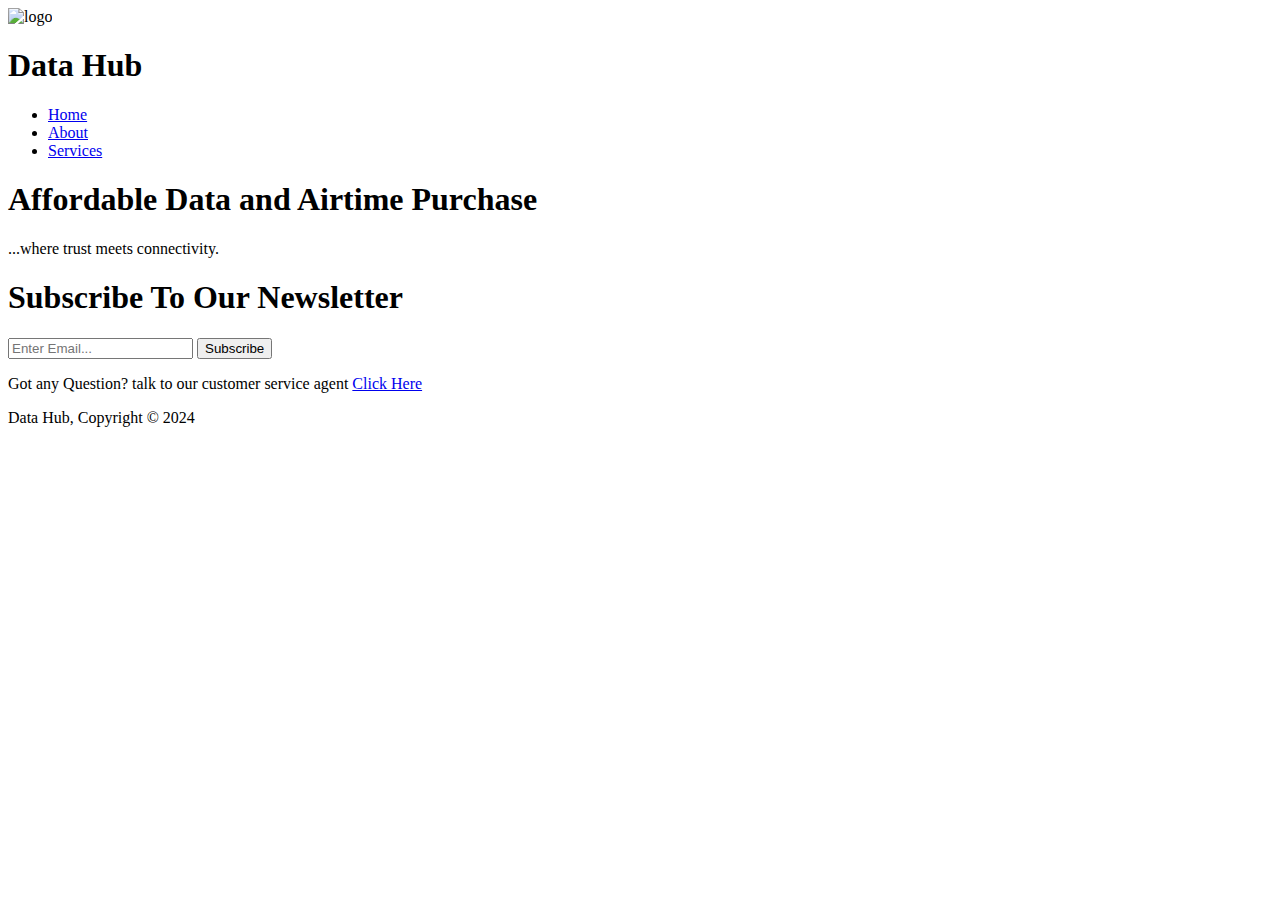
==== index.html @ 6fb2b7cb "Add files via upload" ====
<!DOCTYPE html>
<html>
  <head>
    <meta charset="utf-8">
    <meta name="description" content="Affordable and professional web design">
	  <meta name="keywords" content="web design, affordable web design, professional web design">
  	<meta name="author" content="Brad Traversy">
    <title>Data Hub | Welcome</title>
    <link rel="stylesheet" href="./css/style.css">
    <link rel="icon" href="img/favicon.png">
  </head>
  <body>
    <header>
      <div class="container">
        <div id="branding">
            <img src="./img/data-hub.jpg" alt="logo" id="logos">
          <h1><span class="highlight">Data</span> Hub</h1>
        </div>
        <nav>
          <ul>
            <li class="current"><a href="index.html">Home</a></li>
            <li><a href="about.html">About</a></li>
            <li><a href="services.html">Services</a></li>
          </ul>
        </nav>
      </div>
    </header>

    <section id="showcase">
      <div class="container">
        <h1>Affordable <span class="highlight">Data</span> and <span class="highlight">Airtime</span> Purchase</h1>
        <p>...where trust meets connectivity.</p>
      </div>
    </section>

    <section id="newsletter">
      <div class="container">
        <h1>Subscribe To Our Newsletter</h1>
        <form>
          <input type="email" placeholder="Enter Email..." required>
          <button type="submit" class="button_1">Subscribe</button>
        </form>
        
      </div>
      <p id="rl">Got any Question? talk to our customer service agent <a href="https://wa.link/u75p25"class="customer-servicea">Click Here</a></p>
    </section>
    <footer>
      <p>Data Hub, Copyright &copy; 2024</p>
    </footer>
  </body>
</html>
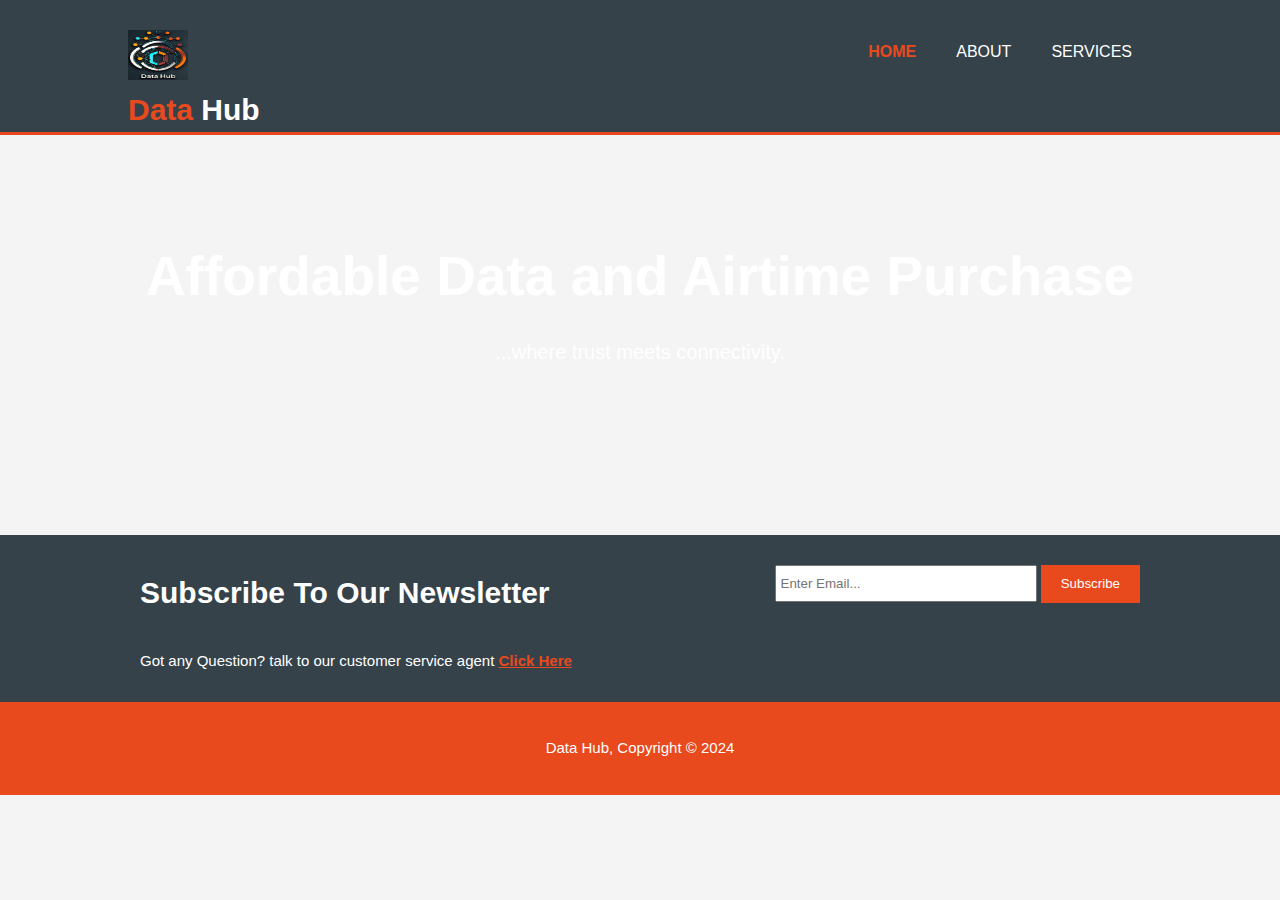
==== commit 20f2d25a: "Update index.html" ====
--- a/index.html
+++ b/index.html
@@ -6,14 +6,14 @@
 	  <meta name="keywords" content="web design, affordable web design, professional web design">
   	<meta name="author" content="Brad Traversy">
     <title>Data Hub | Welcome</title>
-    <link rel="stylesheet" href="./css/style.css">
-    <link rel="icon" href="img/favicon.png">
+    <link rel="stylesheet" href="style.css">
+    <link rel="icon" href="favicon.png">
   </head>
   <body>
     <header>
       <div class="container">
         <div id="branding">
-            <img src="./img/data-hub.jpg" alt="logo" id="logos">
+            <img src="data-hub.jpg" alt="logo" id="logos">
           <h1><span class="highlight">Data</span> Hub</h1>
         </div>
         <nav>
--- a/style.css
+++ b/style.css
@@ -0,0 +1,228 @@
+body{
+  font: 15px/1.5 Arial, Helvetica,sans-serif;
+  padding:0;
+  margin:0;
+  background-color:#f4f4f4;
+}
+
+/* Global */
+.container{
+  width:80%;
+  margin:auto;
+  overflow:hidden;
+}
+
+ul{
+  margin:0;
+  padding:0;
+}
+
+.button_1{
+  height:38px;
+  background:#e8491d;
+  border:0;
+  padding-left: 20px;
+  padding-right:20px;
+  color:#ffffff;
+}
+
+.dark{
+  padding:15px;
+  background:#35424a;
+  color:#ffffff;
+  margin-top:10px;
+  margin-bottom:10px;
+}
+
+/* Header **/
+header{
+  background:#35424a;
+  color:#ffffff;
+  padding-top:30px;
+  min-height:70px;
+  border-bottom:#e8491d 3px solid;
+}
+
+header a{
+  color:#ffffff;
+  text-decoration:none;
+  text-transform: uppercase;
+  font-size:16px;
+}
+
+header li{
+  float:left;
+  display:inline;
+  padding: 0 20px 0 20px;
+}
+
+header #branding{
+  float:left;
+}
+
+header #branding h1{
+  margin:0;
+}
+
+header nav{
+  float:right;
+  margin-top:10px;
+}
+
+header .highlight, header .current a{
+  color:#e8491d;
+  font-weight:bold;
+}
+
+header a:hover{
+  color:#cccccc;
+  font-weight:bold;
+}
+
+/* Showcase */
+#showcase{
+  min-height:400px;
+  background:url('../img/showcase.jpg') no-repeat;
+  background-position: center;
+  background-size: cover;
+  text-align:center;
+  color:#ffffff;
+}
+
+#showcase h1{
+  margin-top:100px;
+  font-size:55px;
+  margin-bottom:10px;
+}
+
+#showcase p{
+  font-size:20px;
+}
+
+/* Newsletter */
+#newsletter{
+  padding:15px;
+  color:#ffffff;
+  background:#35424a
+}
+
+#newsletter h1{
+  float:left;
+}
+
+#newsletter form {
+  float:right;
+  margin-top:15px;
+}
+
+#newsletter input[type="email"]{
+  padding:4px;
+  height:25px;
+  width:250px;
+}
+
+/* Boxes */
+#boxes{
+  margin-top:20px;
+}
+
+
+#rl{
+    margin-left :10%;
+    margin-right :10%;
+}
+#logos{
+    height: 50px;
+    width: 60px;
+}
+.customer-servicea{
+    color:#e8491d;
+    font-weight: bold;
+}
+#pay{
+    padding: 20px;
+    background: #35424a;
+    color: #ffffff;
+    font-weight: bold;
+    border-radius: 20px;
+}
+
+#boxes .box{
+  float:left;
+  text-align: center;
+  width:30%;
+  padding:10px;
+}
+
+#boxes .box img{
+  width:90px;
+}
+
+/* Sidebar */
+aside#sidebar{
+  float:right;
+  width:30%;
+  margin-top:10px;
+}
+
+/* aside#sidebar .quote input, aside#sidebar .quote textarea{
+  width:90%;
+  padding:5px;
+} */
+
+/* Main-col */
+article#main-col{
+  float:left;
+  width:100%;
+}
+
+/* Services */
+ul#services li{
+  list-style: none;
+  padding:20px;
+  border: #cccccc solid 1px;
+  margin-bottom:5px;
+  background:#e6e6e6;
+}
+
+footer{
+  padding:20px;
+  margin-top:0px;
+  color:#ffffff;
+  background-color:#e8491d;
+  text-align: center;
+}
+
+/* Media Queries */
+@media(max-width: 768px){
+  header #branding,
+  header nav,
+  header nav li,
+  #newsletter h1,
+  #newsletter form,
+  #boxes .box,
+  article#main-col,
+  aside#sidebar{
+    float:none;
+    text-align:center;
+    width:100%;
+  }
+
+  header{
+    padding-bottom:20px;
+  }
+
+  #showcase h1{
+    margin-top:40px;
+  }
+
+  #newsletter button, .quote button{
+    display:block;
+    width:100%;
+  }
+
+  #newsletter form input[type="email"], .quote input, .quote textarea{
+    width:100%;
+    margin-bottom:5px;
+  }
+}
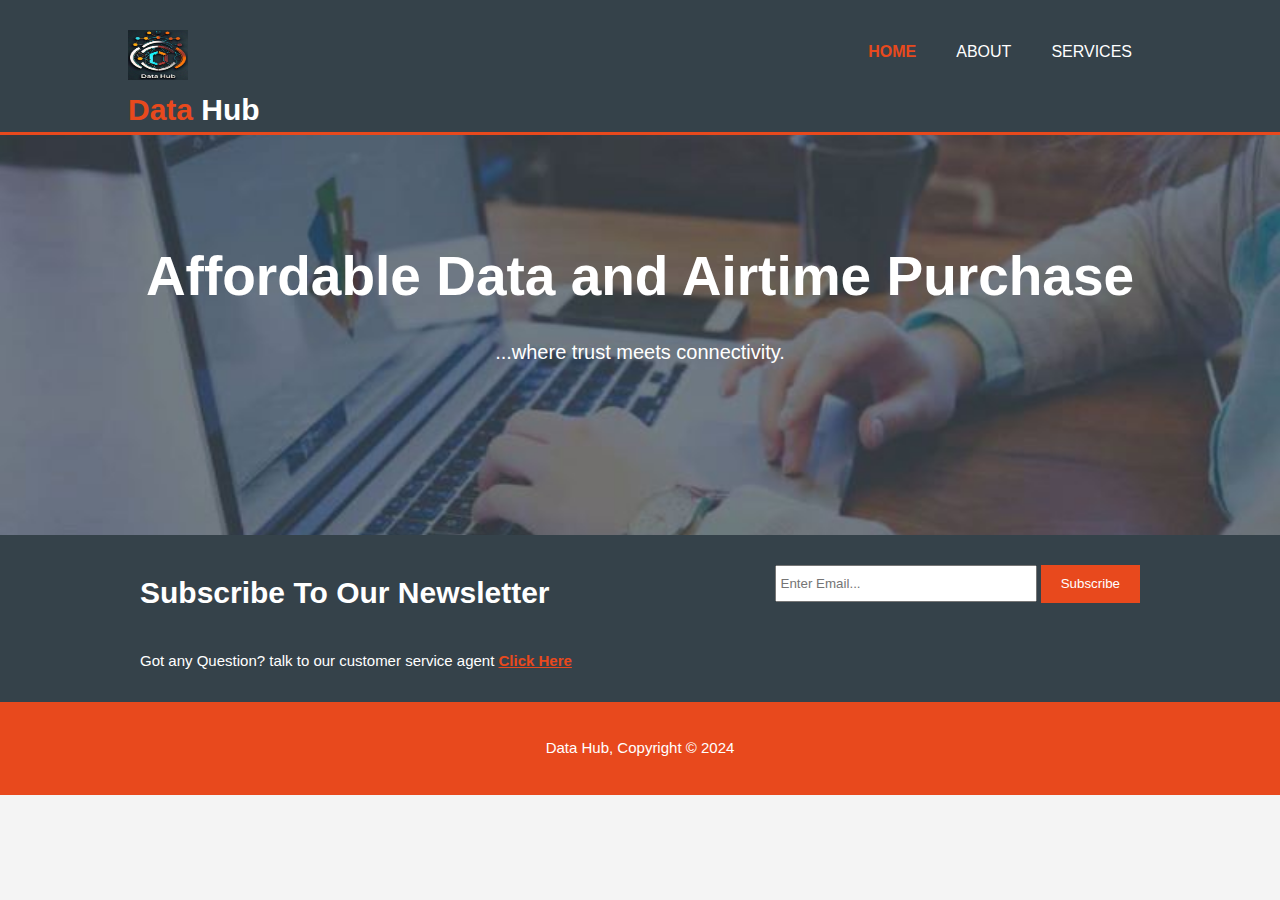
==== commit 6769e33a: "Update index.html" ====
--- a/index.html
+++ b/index.html
@@ -2,9 +2,9 @@
 <html>
   <head>
     <meta charset="utf-8">
-    <meta name="description" content="Affordable and professional web design">
-	  <meta name="keywords" content="web design, affordable web design, professional web design">
-  	<meta name="author" content="Brad Traversy">
+    <meta name="description" content="Data Hub Webpage ">
+	  <meta name="keywords" content="Data Hub web design">
+  	<meta name="author" content="Godwin Umoren">
     <title>Data Hub | Welcome</title>
     <link rel="stylesheet" href="style.css">
     <link rel="icon" href="favicon.png">
--- a/style.css
+++ b/style.css
@@ -82,7 +82,7 @@
 /* Showcase */
 #showcase{
   min-height:400px;
-  background:url('../img/showcase.jpg') no-repeat;
+  background:url('showcase.jpg') no-repeat;
   background-position: center;
   background-size: cover;
   text-align:center;
